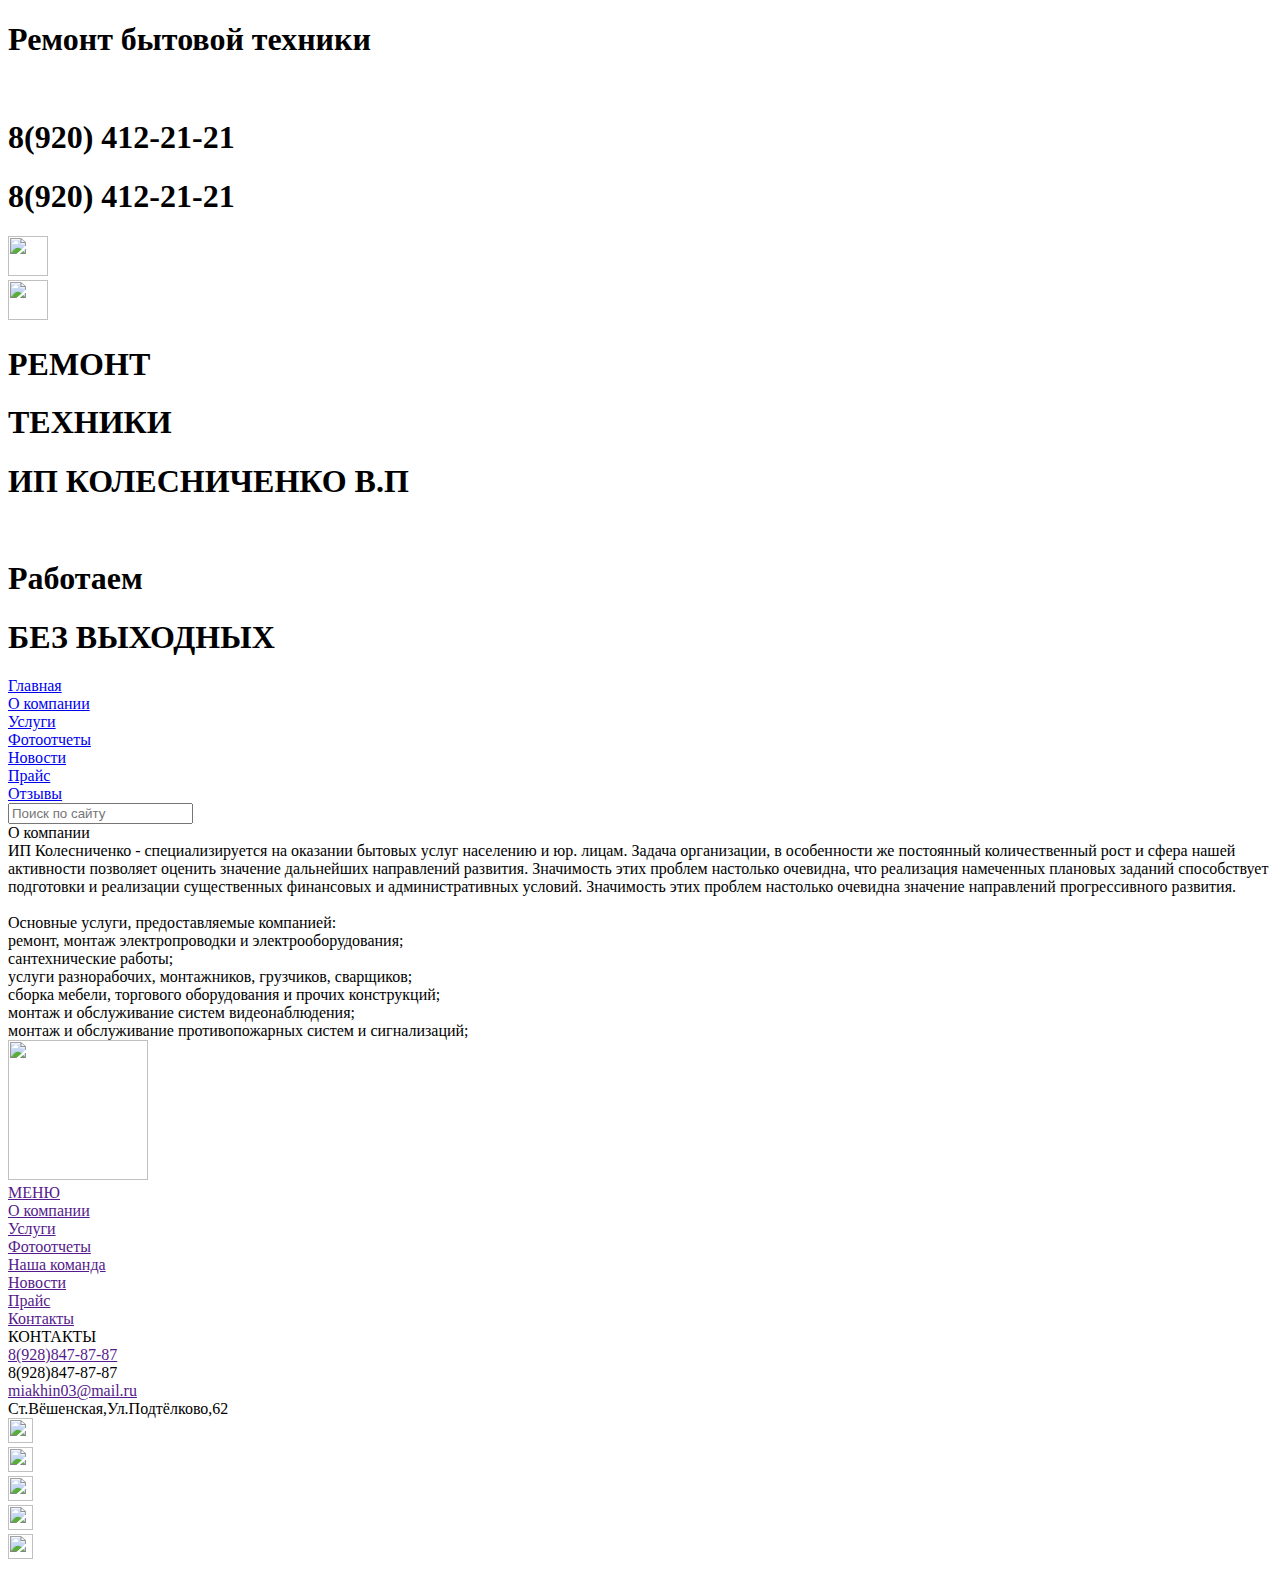
==== company.html @ 71ae2ad8 "Add files via upload" ====
<!DOCTYPE html>
<html lang="en">
<head>
    <link rel="stylesheet" href="css/slyte.css">
    <link rel="stylesheet" href="css/Company.css">
    <meta charset="UTF-8">
    <meta http-equiv="X-UA-Compatible" content="IE=edge">
    <meta name="viewport" content="width=device-width, initial-scale=1.0">
    <title>Company</title>
</head>
<body>
    <Header class="header">
        <div class="container">
            <h1 class="header_text">Ремонт бытовой техники</h1>
            <div class="numbers">
                <img class="call" src="img/call_black_24dp.svg" alt="">
                <h1 class="number">8(920) 412-21-21</h1>
                <h1 class="number">8(920) 412-21-21</h1>
            </div>
           <div class="Visible__block">
            <div class="Visible__search">
                <img src="img/search_black_24dp3.svg" width="40px" height="40px" alt="">
            </div>
            <div class="Visible__nav__bar">
                <img src="img/menu_white_24dp.svg" width="40px" height="40px"  alt="">
            </div>
           </div>
        </div>   
    </Header>
    <div class="container2">
        <div class="name__organizations">
            <div class="text">
                <h1 class="banner__text">РЕМОНТ </h1>
                
                <h1 class="banner__text2">ТЕХНИКИ</h1>
                
            </div>
            <h1 class="banner__text3">ИП КОЛЕСНИЧЕНКО В.П</h1>
        </div>
        <img class="time" src="img/alarm_black_24dp.svg" alt="">
            <div class="name__organizations2">
                
                <h1 class="banner__text4">Работаем</h1>
                <h1 class="banner__text5">БЕЗ ВЫХОДНЫХ</h1>
            </div>  
    </div>
    <div class="nav__box">
        <div class="container2">
            <div class="nav__block"><a href="index.html">Главная</a></div>
            <div class="nav__block"><a href="company.html">О компании</a></div>
            <div class="nav__block"><a href="services.html">Услуги</a></div>
            <div class="nav__block"><a href="photo report.html">Фотоотчеты</a> </div>
            <div class="nav__block"><a href="news.html">Новости</a> </div>
            <div class="nav__block"><a href="prise.html">Прайс</a> </div>
            <div class="nav__block"><a href="reviews.html">Отзывы</a> </div>
            <input class="search" type="text" placeholder="Поиск по сайту">
            <img class="Icon__search" src="img/search_black_24dp.svg" alt="">
        </div>
    </div>
    <div class="container__information">
        <div class="heading">О компании</div>
        <div class="information"><Span>ИП Колесниченко</Span> - специализируется на оказании бытовых услуг населению и юр. лицам. Задача организации, в особенности же постоянный количественный рост и сфера нашей активности позволяет оценить значение дальнейших направлений развития. Значимость этих проблем настолько очевидна, что реализация намеченных плановых заданий способствует подготовки и реализации существенных финансовых и административных условий. Значимость этих проблем настолько очевидна значение направлений прогрессивного развития.</div>
        <div class="Bold__text"><br> Основные услуги, предоставляемые компанией:</div>          
            <li class="point">ремонт, монтаж электропроводки и электрооборудования;</li>
            <li class="point">сантехнические работы;</li>
            <li class="point"> услуги разнорабочих, монтажников, грузчиков, сварщиков;</li>
            <li class="point">сборка мебели, торгового оборудования и прочих конструкций;</li>
            <li class="point">монтаж и обслуживание систем видеонаблюдения;</li>
            <li class="point"> монтаж и обслуживание противопожарных систем и сигнализаций;</li>  
    </div>
    <div class="container6">
        <img class="Logo__Fotter" src="img/Логотип ИП колесниченко.svg" width="140px" height="140px" alt="">
        <div class="block__information">
            <a href=""><div class="block__information__text">МЕНЮ</div></a>
            <a href=""><div class="block__information__text">О компании</div></a>
            <a href=""><div class="block__information__text">Услуги</div></a>
            <a href=""><div class="block__information__text">Фотоотчеты</div></a>
            <a href=""><div class="block__information__text">Наша команда</div></a>
            <a href=""> <div class="block__information__text">Новости</div></a>
            <a href=""><div class="block__information__text">Прайс</div></a>
            <a href=""><div class="block__information__text">Контакты</div></a>
        </div>
        <div class="block__information">
            <a href=""></a><div class="block__information__text">КОНТАКТЫ</div></a>
            <a href=""><div class="block__information__text">8(928)847-87-87</div></a>
            <a href=""></a><div class="block__information__text">8(928)847-87-87</div></a>
            <a href=""><div class="block__information__text">miakhin03@mail.ru</div></a>
            <a href=""></a><div class="block__information__text">Ст.Вёшенская,Ул.Подтёлково,62 </div></a>
            <div class="Social">
                <div class="social__block">
                    <img class="img__social" src="img/Vk.svg" width="25px" height="25px" alt="">
                </div>
                <div class="social__block">
                    <img class="img__social" src="img/FB.svg" width="25px" height="25px" alt="">
                </div>
                <div class="social__block">
                    <img class="img__social" src="img/ok.svg" width="25px" height="25px" alt="">
                </div>
                <div class="social__block">
                    <img class="img__social" src="img/twitte.svg" width="25px" height="25px" alt="">
                </div>
                <div class="social__block">
                    <img class="img__social" src="img/Whatsapp.svg" width="25px" height="25px" alt="">
                </div>
            </div>
        </div>
    </div>
</body>
</html>
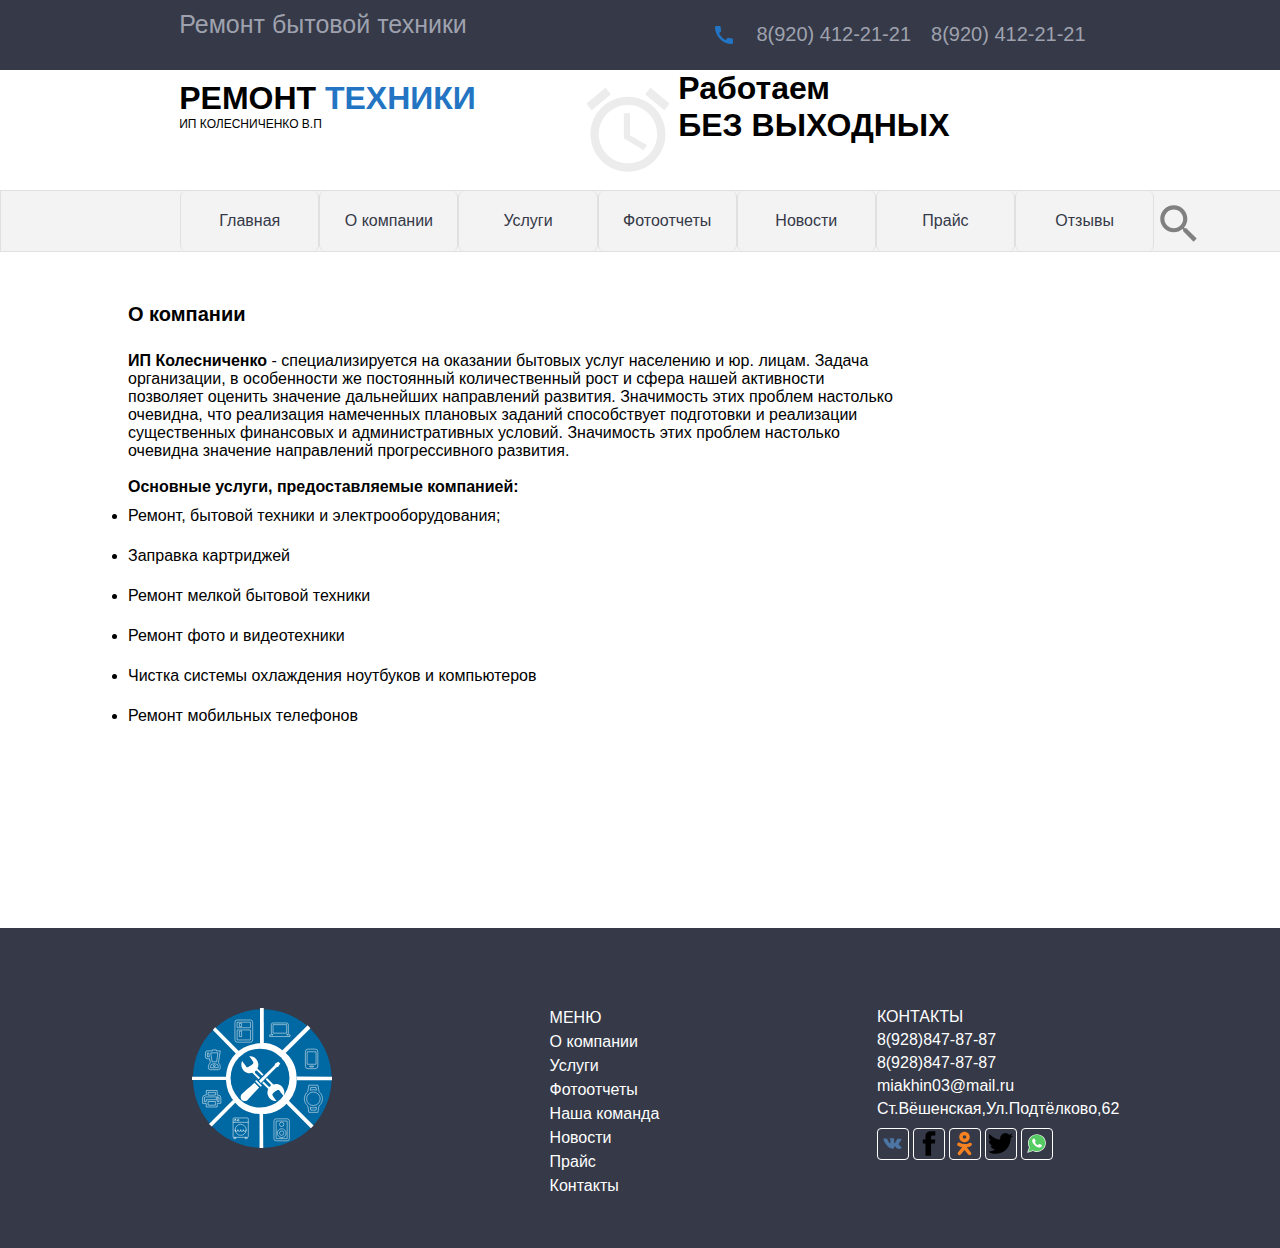
==== commit 3ec5ca2e: "Add files via upload" ====
--- a/company.html
+++ b/company.html
@@ -61,12 +61,12 @@
         <div class="heading">О компании</div>
         <div class="information"><Span>ИП Колесниченко</Span> - специализируется на оказании бытовых услуг населению и юр. лицам. Задача организации, в особенности же постоянный количественный рост и сфера нашей активности позволяет оценить значение дальнейших направлений развития. Значимость этих проблем настолько очевидна, что реализация намеченных плановых заданий способствует подготовки и реализации существенных финансовых и административных условий. Значимость этих проблем настолько очевидна значение направлений прогрессивного развития.</div>
         <div class="Bold__text"><br> Основные услуги, предоставляемые компанией:</div>          
-            <li class="point">ремонт, монтаж электропроводки и электрооборудования;</li>
-            <li class="point">сантехнические работы;</li>
-            <li class="point"> услуги разнорабочих, монтажников, грузчиков, сварщиков;</li>
-            <li class="point">сборка мебели, торгового оборудования и прочих конструкций;</li>
-            <li class="point">монтаж и обслуживание систем видеонаблюдения;</li>
-            <li class="point"> монтаж и обслуживание противопожарных систем и сигнализаций;</li>  
+        <li class="point">Ремонт, бытовой техники и электрооборудования;</li>
+        <li class="point">Заправка картриджей </li>
+        <li class="point">Ремонт мелкой бытовой техники</li>
+        <li class="point">Ремонт фото и видеотехники</li>
+        <li class="point">Чистка системы охлаждения ноутбуков и компьютеров</li>
+        <li class="point"> Ремонт мобильных телефонов</li>  
     </div>
     <div class="container6">
         <img class="Logo__Fotter" src="img/Логотип ИП колесниченко.svg" width="140px" height="140px" alt="">
--- a/css/slyte.css
+++ b/css/slyte.css
@@ -0,0 +1,480 @@
+body{
+    margin: 0;
+    padding: 0;
+    font-family: 'Gill Sans', 'Gill Sans MT', Calibri, 'Trebuchet MS', sans-serif;
+}
+.header{
+    width: 100%;
+    height:70px;
+    background-color: #353948; 
+}
+@media (max-width:575px) {
+    .container{ 
+        padding-left: 10px;
+
+    }
+}
+.container{ 
+    padding-left: 14%;
+    width:75%;
+    display: flex;
+    justify-content: space-between;
+}
+.container2{ 
+    height: 120px;
+    padding-left: 14%;
+    width: 80%;
+    display: flex;
+}
+.container3{ 
+    padding-left: 22%;
+    max-width: 1420px;  
+    position: relative;
+}
+@media (max-width:1850px)
+{
+    .container3{
+        
+        padding-left: 18%;
+        
+    }   
+    
+}
+@media (max-width:1770px)
+{
+    .container3{
+        
+        padding-left: 6%;
+        
+    }
+    
+}
+@media (max-width:1600px)
+{
+    .container3{
+        
+        padding-left: 0%;
+        
+    }
+    
+}
+.container4{
+    width: 100%;
+    height:60%;
+}
+.container5{
+    margin-top: 2%;
+    width: 100%;
+    height:60%;
+    display: flex;
+}
+@media (max-width:1511px)
+{
+    .container5{
+        
+        display: unset;
+        
+    }
+    
+}
+.container6{
+    margin-top: 4%;
+    width: 100%;
+    height: 320px;
+    background-color:#353948 ;
+    display: flex;
+}
+@media (max-width:1515px)
+{
+.container6{
+
+        margin-top: 15%;
+    }
+}
+@media (max-width:1050px)
+{
+.container6{
+
+        margin-top: 20%;
+    }
+}
+.numbers{
+    margin-left: 20%;
+    display: flex;
+}
+
+@media (max-width:1200px) {
+    .number{
+        display: none;
+    }
+    .call{
+        margin-right: 1%;
+    }
+}
+.call{
+    padding-top: 10px;
+}
+
+.header_text{
+    margin: 0;
+    padding-top: 10px;
+    font-size: 25px;
+    color: #9FA2AE;
+    font-weight: 300;
+}
+.number{
+    padding-top: 10px;
+    font-size: 20px;
+    margin-left: 20px;
+    color: #9FA2AE;
+    font-weight: 300;  
+}
+.Visible__block{
+    margin-top: 2%;
+    display: flex;
+}
+.Visible__nav__bar{
+    display: none;
+}
+.Visible__search{
+    display: none;
+}
+@media (max-width:1000px)
+{
+    .Visible__search{
+        display: unset;
+    }
+    .Visible__nav__bar{
+        display: unset;
+    }
+}
+.text{
+    display: flex;
+}
+.name__organizations{
+ margin-top: 10px;
+}
+.name__organizations{
+ margin-top: 10px;
+}
+@media (max-width:1000px)
+{
+    .call{
+       display: none  ;
+    }
+}
+.time{
+    margin-top: 1%;
+    margin-left: 10%;
+    width: 100px;
+    height: 100px;
+    position: relative;
+}
+@media (max-width:1000px)
+{
+    .time{
+        display: none;
+    }
+    .name__organizations2{
+        display: none;
+       }
+}
+
+.banner__text{
+    margin: 0;
+}
+.banner__text2{
+    margin: 0;
+    color: #2375C3;
+}
+.banner__text4{
+    margin: 0;
+}
+.banner__text5{
+    margin: 0;
+}
+.banner__text3{
+    margin: 0;
+    font-size: 12px;
+    font-weight: 400;    
+}
+.nav__box{
+    border: 1px solid #E0E0E0;
+    width: 100%;
+    height: 60px;
+    background-color: #F3F3F3;
+}
+.nav__block{
+    border: 1px solid #E0E0E0;
+    border-top: none;
+    border-bottom: none;
+    border-radius: 6px;
+    width: 10%;
+    height: 60px;
+    text-align: center;
+    line-height:60px;
+}
+@media (max-width:1000px) {
+    .nav__block{
+        display: none;
+
+    }
+    
+}
+@media (max-width:1300px) {
+    .nav__block{
+        width: 20%;
+
+    }
+    
+}
+.nav__block:hover{
+    background-color: #2887e0;
+}
+.search{
+    display: inline-block;
+    margin: 10px 0 0 2%;
+    width: 18%;
+    height: 40px;
+    border: 1px solid #E0E0E0 ;
+}
+@media (max-width:1300px) {
+    .search{
+        display: none;
+    }  
+}
+.Icon__search{
+    padding-top: 8px;
+    max-width: 50px;
+    height: 50px;
+}
+.fon__banner{
+    width: 100%;
+    position: absolute;
+}
+.banner__block{
+display: flex;
+justify-content: center;
+padding-top: 25%;
+
+}
+.banner__box{
+    border: 1px solid #2375C3;
+    border-radius: 4px;
+    margin-left: 10px;
+    width: 25%;
+    height: 150px;
+    background-color: #2375C3;
+    display: flex;
+}
+@media (max-width:1200px)
+{
+    .banner__box{
+        width: 30%;
+        font-size: 14px;
+        height: 120px;
+    }
+}
+
+.banner__image{
+    margin-left:4%;
+    margin-top:30px;
+}
+.banner_text{
+    margin-top:30px;
+    color:  white;
+    text-align: left;
+    width: 50%;
+    font-weight: 600;
+}
+.banner_text2{
+    margin-top:30px;
+    text-align: left;
+    width: 50%;
+    color:  rgb(58, 57, 57);
+    font-weight: 600;
+}
+.banner__box2{
+    border: 1px solid white;
+    border-radius: 4px;
+    margin-left: 10px;
+    width: 25%;
+    height: 150px;
+    display: flex;
+    background-color: white;
+    box-shadow: 0px 0px 15px 0px rgba(0, 0, 0, 0.4);
+}
+@media (max-width:1200px)
+{
+    .banner__box2{
+        width: 30%;
+        font-size: 14px;
+        height: 120px;
+        margin-bottom: 2%;
+    }
+}
+
+.fon{
+    width: 100%;
+    margin-top: -10%;
+}
+.services{
+margin-top: -30%;
+text-align: center;
+font-size: 48px;
+font-weight: 900;
+}
+.Slider{
+    display: flex;
+    width: 100%;
+    height: 400px;
+    position: relative;
+}
+.Slider__block{
+    width: 300px;
+    height: 400px;
+    background-color: white;
+}
+.text__container5{
+    margin-top:10%;
+    margin-left: 15%;
+    width: 570px;
+}
+@media (max-width:1511px)
+{
+    .text__container5{
+    margin-left: 25%;
+}
+}
+.Bold__text{
+    font-weight: bold;
+}
+
+.point{
+    line-height: 40px;
+}
+.assistant{
+    margin-top: 10%;
+    max-width: 900px;
+    max-height: 400px;
+}
+@media (max-width:1511px)
+{
+.assistant{
+    margin-top: 1%;
+    
+}
+}
+.assistant__block{
+    margin-left: 20%;
+    width: 500px;
+    height: 550px;
+    background-color: #353948;
+    border: 1px solid #353948 ;
+    border-radius: 6px;
+}
+@media (max-width:1511px)
+{
+    .assistant__block{
+        margin-left: 30%;
+    }
+}
+.assistant__text{
+    color: white;
+    text-align: left;
+    font-size: 22px;
+}
+.text__block{
+    padding-top: 50px;
+    margin-left: 80px;
+    padding-bottom: 30px;
+}
+.imput{
+    position: relative;
+    margin: 10px 0 0 80px;
+    width: 350px;
+    height: 40px;
+    border: 1px solid #E0E0E0 ;
+    border-radius: 6px;
+}
+.Icon__imput{
+    position: absolute;
+    padding-left: -20px;
+    margin-top: 10px;
+    max-width: 40px;
+    height: 40px;
+}
+.check__text{
+    margin-left: 80px;
+    color: gray;
+    width: 400px;
+}
+.button2{
+    background-color:#2196f3;
+    border: 1px solid #353948;
+    border-radius: 6px;
+    width: 150px;
+    height: 45px;
+    font-size: 16px;
+    color: white;
+    margin-top: 20px;
+    margin-left: 75px;
+}
+.button2:hover
+{
+    background-color:#72787e;
+}
+.button2:active
+{
+    background-color:#1762a0;
+}
+.Logo__Fotter{
+    padding-top: 80px;
+    margin-left: 15%;
+}
+.block__information{
+    padding-top: 80px;
+    margin-left: 17%;
+}
+@media (max-width:960px)
+{
+    .block__information{
+        margin-left: 8%;
+    }
+}
+@media (max-width:800px)
+{
+    .block__information{
+        margin-left: 2%;
+    }
+}
+.block__information__text{
+    color: white;
+    margin-bottom: 4px;
+}
+.block__information__text:hover{
+    color: gold;
+}
+a{
+    line-height: 20px;
+    color: #353948;
+    text-decoration: none;
+}
+.social__block{
+    margin-right: 4px;
+    width: 30px;
+    height: 30px;
+    border: 1px solid white;
+    border-radius: 4px;
+}
+.social__block:hover{
+    background-color:#565c74 ;
+}
+.Social{
+    margin-top: 10px;
+    display: flex;
+}
+.img__social{
+    margin-top: 2px;
+    margin-left: 2px;
+}--- a/css/Company.css
+++ b/css/Company.css
@@ -0,0 +1,22 @@
+body{
+    margin: 0;
+    padding: 0;
+    font-family: 'Gill Sans', 'Gill Sans MT', Calibri, 'Trebuchet MS', sans-serif;
+    
+}
+.container__information{
+    width: 100%;
+    margin-left: 10%;
+}
+.heading{
+    margin-bottom: 2%;
+    font-weight: 700;
+    font-size: 20px;
+    margin-top: 4%;
+}
+Span{
+    font-weight: 700 ;
+}
+.information{
+    width: 60%;
+}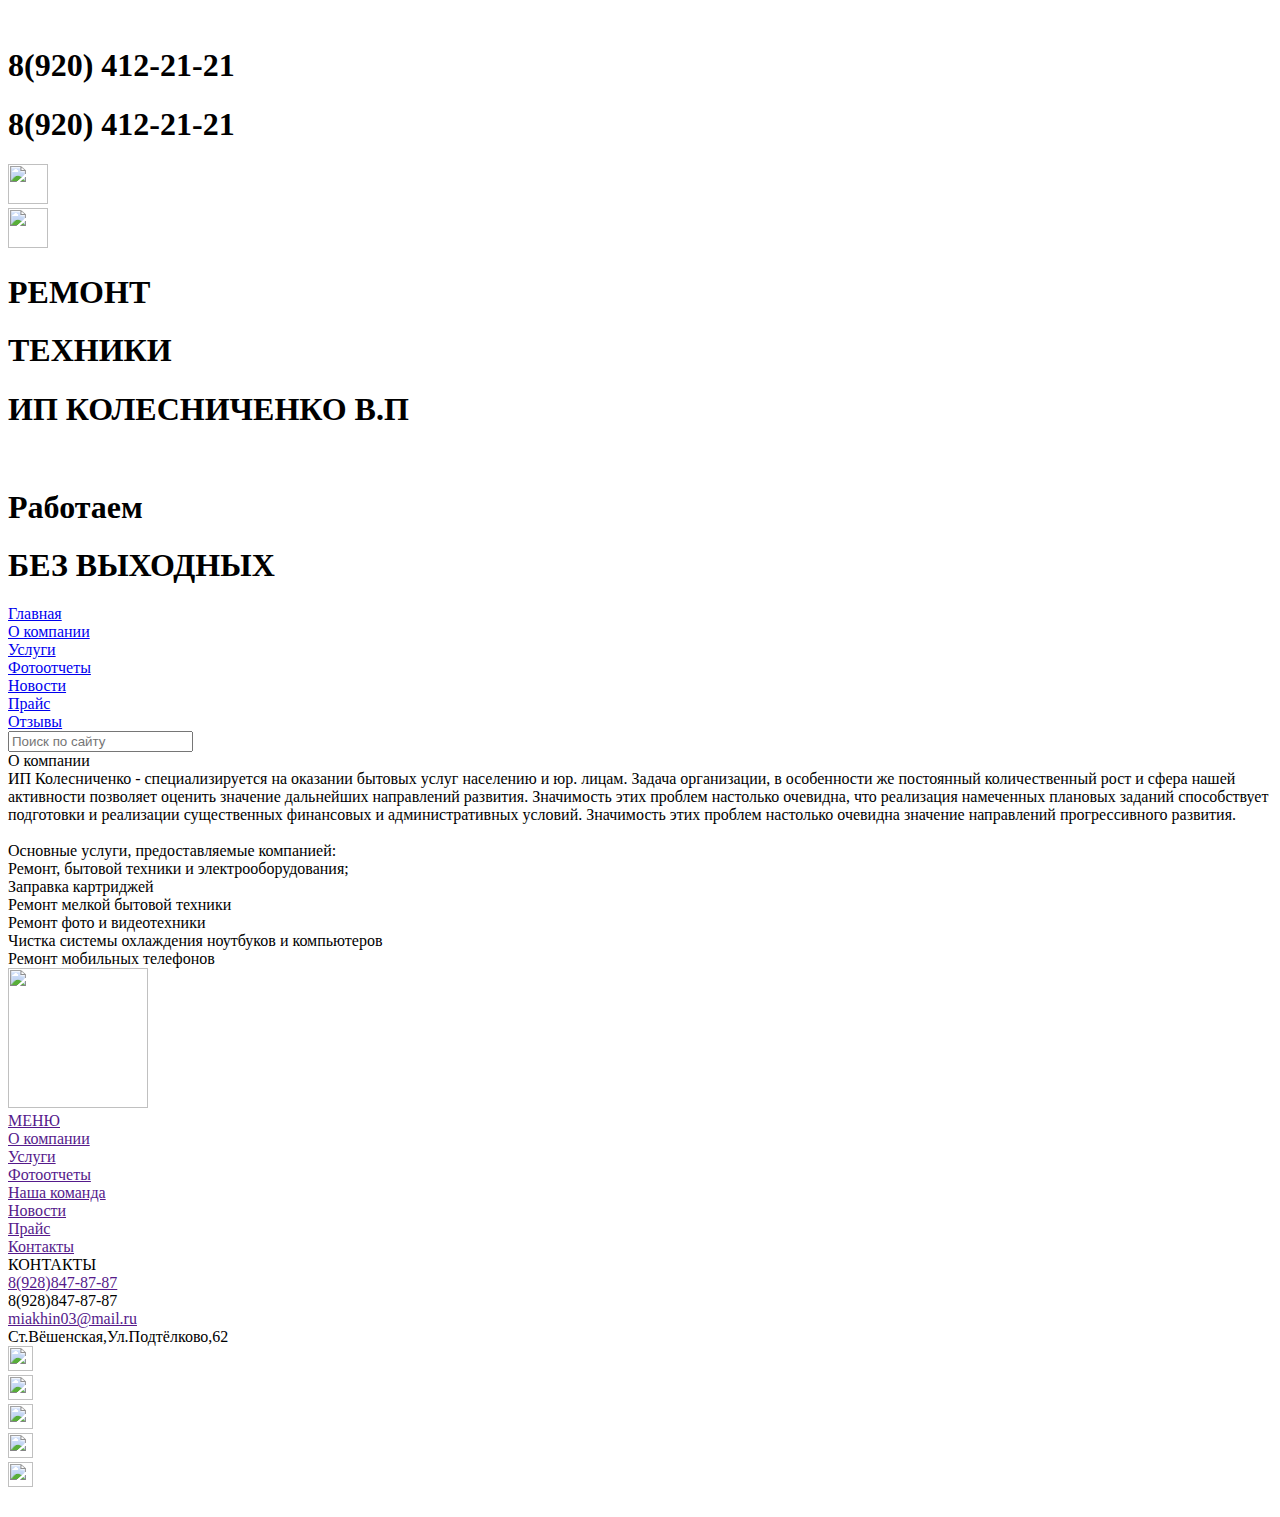
==== commit da4b2ad5: "Add files via upload" ====
--- a/company.html
+++ b/company.html
@@ -10,8 +10,9 @@
 </head>
 <body>
     <Header class="header">
+        <a name="top"></a>
         <div class="container">
-            <h1 class="header_text">Ремонт бытовой техники</h1>
+            <div class="LoGo"></div>
             <div class="numbers">
                 <img class="call" src="img/call_black_24dp.svg" alt="">
                 <h1 class="number">8(920) 412-21-21</h1>
@@ -104,6 +105,7 @@
                 </div>
             </div>
         </div>
+        <div class="Arrow__up"><a href="#top"><img  src="img/up.svg" alt=""></a></div>
     </div>
 </body>
 </html>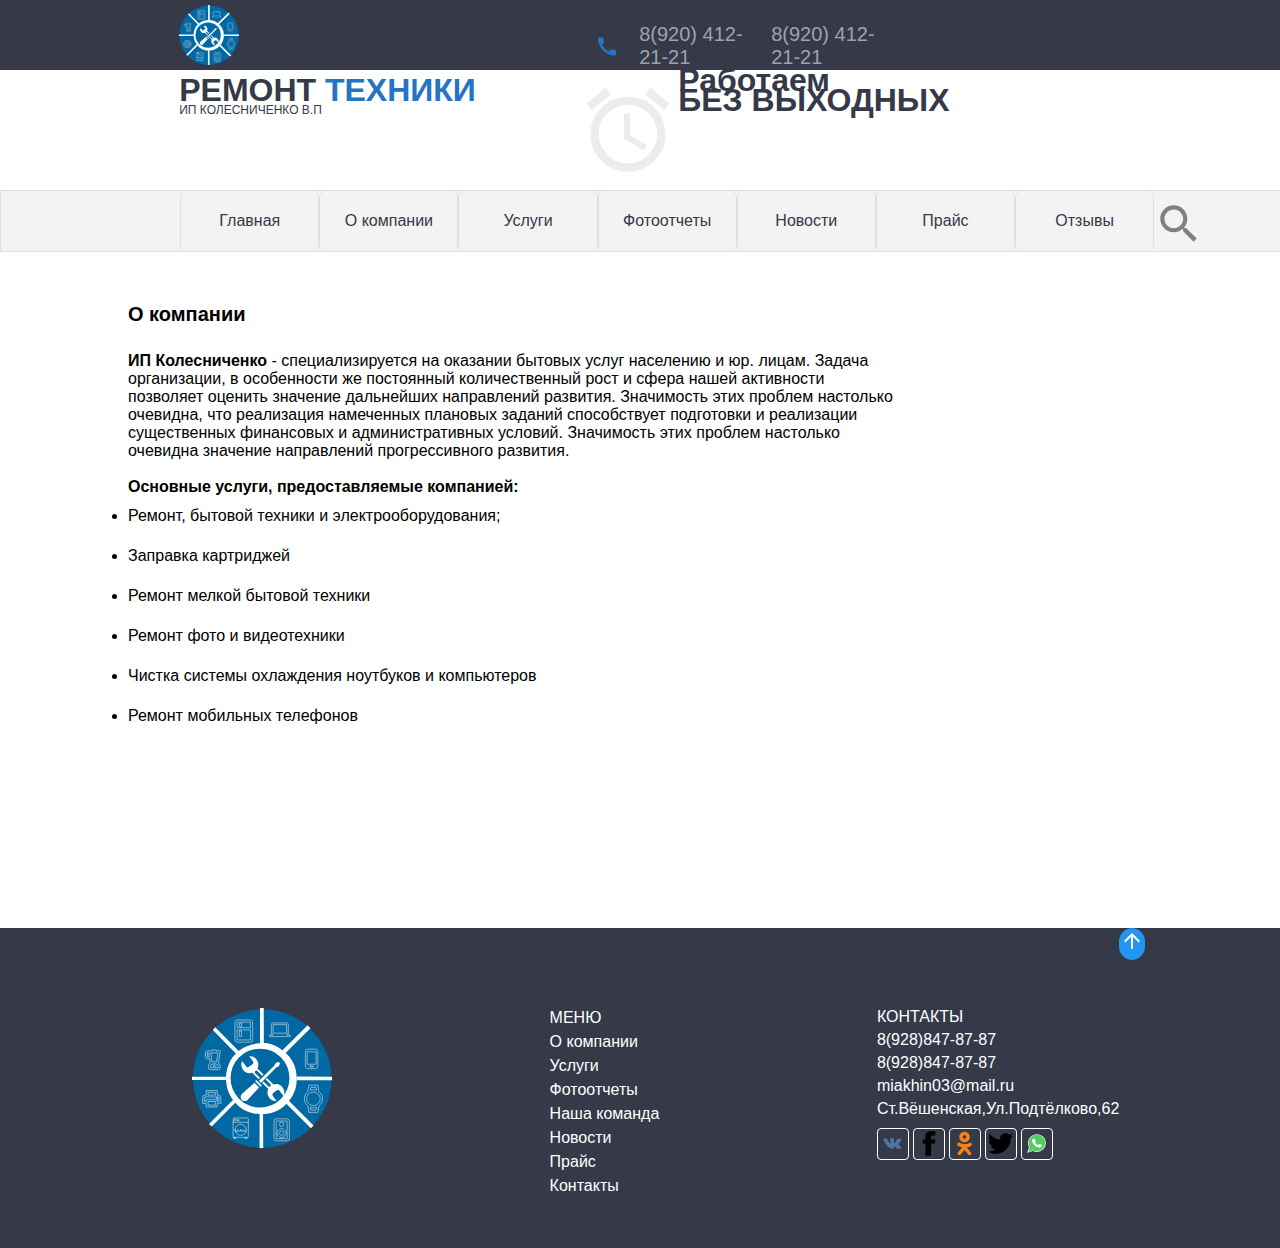
==== commit 619822b1: "Add files via upload" ====
--- a/company.html
+++ b/company.html
@@ -3,6 +3,7 @@
 <head>
     <link rel="stylesheet" href="css/slyte.css">
     <link rel="stylesheet" href="css/Company.css">
+    <link rel="stylesheet" href="css/Drop Down.css">
     <meta charset="UTF-8">
     <meta http-equiv="X-UA-Compatible" content="IE=edge">
     <meta name="viewport" content="width=device-width, initial-scale=1.0">
@@ -18,14 +19,28 @@
                 <h1 class="number">8(920) 412-21-21</h1>
                 <h1 class="number">8(920) 412-21-21</h1>
             </div>
-           <div class="Visible__block">
-            <div class="Visible__search">
-                <img src="img/search_black_24dp3.svg" width="40px" height="40px" alt="">
-            </div>
-            <div class="Visible__nav__bar">
-                <img src="img/menu_white_24dp.svg" width="40px" height="40px"  alt="">
-            </div>
-           </div>
+            <div class="Visible__block">
+                <div class="Visible__search">
+                    <img src="img/search_black_24dp3.svg" width="40px" height="40px" alt="">
+                </div>
+                <div class="Visible__nav__bar">
+                   
+                    <ul id="my-drop-down-menu">
+                        <li class="list"><a href="#" class="link"> <img src="img/menu_white_24dp.svg" width="40px" height="40px"  alt=""></a>
+                            <ul class="child">
+                            <li onClick="window.location.href='index.html'" ><a href="#">Главная</a></li>
+                            <li onClick="window.location.href='company.html'"><a href="#">О компании</a></li>
+                            <li onClick="window.location.href='services.html'"><a href="#">Услуги</li>
+                            <li onClick="window.location.href='photo report.html'"><a href="#">Фотоотчеты</li>
+                            <li onClick="window.location.href='news.html'"><a href="#">Новости</li>
+                            <li onClick="window.location.href='prise.html'"><a href="#">Прайс</li>
+                            <li onClick="window.location.href='reviews.html'"><a href="#">Отзывы</li>
+                            </ul>
+                        </li>
+                        
+                    </ul>
+                </div>
+               </div>
         </div>   
     </Header>
     <div class="container2">
@@ -47,13 +62,13 @@
     </div>
     <div class="nav__box">
         <div class="container2">
-            <div class="nav__block"><a href="index.html">Главная</a></div>
-            <div class="nav__block"><a href="company.html">О компании</a></div>
-            <div class="nav__block"><a href="services.html">Услуги</a></div>
-            <div class="nav__block"><a href="photo report.html">Фотоотчеты</a> </div>
-            <div class="nav__block"><a href="news.html">Новости</a> </div>
-            <div class="nav__block"><a href="prise.html">Прайс</a> </div>
-            <div class="nav__block"><a href="reviews.html">Отзывы</a> </div>
+            <div onClick="window.location.href='index.html'" class="nav__block"><a href="index.html">Главная</a></div>
+            <div onClick="window.location.href='company.html'" class="nav__block"><a href="company.html">О компании</a></div>
+            <div onClick="window.location.href='services.html'" class="nav__block"><a href="services.html">Услуги</a> </div>
+            <div onClick="window.location.href='photo report.html'" class="nav__block"><a href="photo report.html">Фотоотчеты</a></div>
+            <div onClick="window.location.href='news.html'" class="nav__block"><a href="news.html">Новости</a> </div>
+            <div onClick="window.location.href='prise.html'" class="nav__block"><a href="prise.html">Прайс</a> </div>
+            <div onClick="window.location.href='reviews.html'" class="nav__block"><a href="reviews.html">Отзывы</a> </div>
             <input class="search" type="text" placeholder="Поиск по сайту">
             <img class="Icon__search" src="img/search_black_24dp.svg" alt="">
         </div>
--- a/css/slyte.css
+++ b/css/slyte.css
@@ -0,0 +1,515 @@
+body{
+    margin: 0;
+    padding: 0;
+    font-family: 'Gill Sans', 'Gill Sans MT', Calibri, 'Trebuchet MS', sans-serif;
+}
+.header{
+    width: 100%;
+    height:70px;
+    background-color: #353948; 
+}
+.Arrow__up{
+    background-color: #2196f3;
+    height: 30px;
+    border: 1px solid #2196f3;
+    border-radius: 15px;
+}
+.Arrow__up:hover{
+    background-color: #353948;
+    border: 1px solid #353948;
+}
+.LoGo{
+    margin-top: 5px;
+    width: 10%;
+    height:60px;
+    background-image: url(../img/Логотип\ ИП\ колесниченко.svg);
+    background-repeat: no-repeat;
+}
+@media (max-width:750px) {
+    .LoGo{
+        width: 20%;
+    }
+}
+@media (max-width:575px) {
+    .container{ 
+        padding-left: 10px;
+
+    }
+}
+.container{ 
+    padding-left: 14%;
+    width:75%;
+    display: flex;
+    justify-content: space-between;
+}
+.container2{ 
+    height: 120px;
+    padding-left: 14%;
+    width: 80%;
+    display: flex;
+}
+.container3{ 
+    padding-left: 22%;
+    max-width: 1420px;  
+    position: relative;
+}
+@media (max-width:1850px)
+{
+    .container3{
+        
+        padding-left: 18%;
+        
+    }   
+    
+}
+@media (max-width:1770px)
+{
+    .container3{
+        
+        padding-left: 6%;
+        
+    }
+    
+}
+@media (max-width:1600px)
+{
+    .container3{
+        
+        padding-left: 0%;
+        
+    }
+    
+}
+.container4{
+    width: 100%;
+    height:60%;
+}
+.container5{
+    margin-top: 2%;
+    width: 100%;
+    height:60%;
+    display: flex;
+}
+@media (max-width:1511px)
+{
+    .container5{
+        
+        display: unset;
+        
+    }
+    
+}
+.container6{
+    margin-top: 4%;
+    width: 100%;
+    height: 320px;
+    background-color:#353948 ;
+    display: flex;
+}
+@media (max-width:1515px)
+{
+.container6{
+
+        margin-top: 15%;
+    }
+}
+@media (max-width:1050px)
+{
+.container6{
+
+        margin-top: 20%;
+    }
+}
+.numbers{
+    width: 30%;
+    margin-left: 20%;
+    display: flex;
+}
+
+@media (max-width:1200px) {
+    .number{
+        display: none;
+    }
+    .call{
+        margin-right: 1%;
+    }
+}
+.call{
+    padding-top: 10px;
+}
+
+.header_text{
+    margin: 0;
+    padding-top: 10px;
+    font-size: 25px;
+    color: #9FA2AE;
+    font-weight: 300;
+}
+.number{
+    padding-top: 10px;
+    font-size: 20px;
+    margin-left: 20px;
+    color: #9FA2AE;
+    font-weight: 300;  
+}
+.Visible__block{
+    margin-top: 2%;
+    display: flex;
+}
+.Visible__nav__bar{
+    display: none;
+}
+.Visible__search{
+    display: none;
+}
+@media (max-width:1000px)
+{
+    .Visible__search{
+        display: unset;
+    }
+    .Visible__nav__bar{
+        display: unset;
+    }
+}
+.text{
+    display: flex;
+}
+.name__organizations{
+ margin-top: 10px;
+}
+.name__organizations{
+ margin-top: 10px;
+}
+@media (max-width:1000px)
+{
+    .call{
+       display: none  ;
+    }
+}
+.time{
+    margin-top: 1%;
+    margin-left: 10%;
+    width: 100px;
+    height: 100px;
+    position: relative;
+}
+@media (max-width:1000px)
+{
+    .time{
+        display: none;
+    }
+    .name__organizations2{
+        display: none;
+       }
+}
+
+.banner__text{
+    margin: 0;
+}
+.banner__text2{
+    margin: 0;
+    color: #2375C3;
+}
+.banner__text4{
+    margin: 0;
+}
+.banner__text5{
+    margin: 0;
+}
+.banner__text3{
+    margin: 0;
+    font-size: 12px;
+    font-weight: 400;    
+}
+.nav__box{
+    border: 1px solid #E0E0E0;
+    width: 100%;
+    height: 60px;
+    background-color: #F3F3F3;
+}
+.nav__block{
+    border: 1px solid #E0E0E0;
+    border-top: none;
+    border-bottom: none;
+    border-radius: 6px;
+    width: 10%;
+    height: 60px;
+    text-align: center;
+    line-height:60px;
+}
+@media (max-width:1000px) {
+    .nav__block{
+        display: none;
+
+    }
+    
+}
+@media (max-width:1300px) {
+    .nav__block{
+        width: 20%;
+
+    }
+    
+}
+.nav__block:hover{
+    background-color: #2887e0;
+}
+.search{
+    display: inline-block;
+    margin: 10px 0 0 2%;
+    width: 18%;
+    height: 40px;
+    border: 1px solid #E0E0E0 ;
+}
+@media (max-width:1300px) {
+    .search{
+        display: none;
+    }  
+}
+
+.Icon__search{
+    padding-top: 8px;
+    max-width: 50px;
+    height: 50px;
+}
+@media (max-width:1000px) {
+    .Icon__search{
+        display: none;
+    }  
+}
+.fon__banner{
+    width: 100%;
+    position: absolute;
+}
+.banner__block{
+    padding-right: 20%;
+display: flex;
+justify-content: center;
+padding-top: 25%;
+
+}
+@media (max-width:1700px) {
+    .banner__block{
+        padding-right: 5%;
+    }  
+}
+.banner__box{
+    border: 1px solid #2375C3;
+    border-radius: 4px;
+    margin-left: 10px;
+    width: 25%;
+    height: 150px;
+    background-color: #2375C3;
+    display: flex;
+}
+@media (max-width:1200px)
+{
+    .banner__box{
+        width: 30%;
+        font-size: 14px;
+        height: 120px;
+    }
+}
+
+.banner__image{
+    margin-left:4%;
+    margin-top:30px;
+}
+.banner_text{
+    margin-top:30px;
+    color:  white;
+    text-align: left;
+    width: 50%;
+    font-weight: 600;
+}
+.banner_text2{
+    margin-top:30px;
+    text-align: left;
+    width: 50%;
+    color:  rgb(58, 57, 57);
+    font-weight: 600;
+}
+.banner__box2{
+    border: 1px solid white;
+    border-radius: 4px;
+    margin-left: 10px;
+    width: 25%;
+    height: 150px;
+    display: flex;
+    background-color: white;
+    box-shadow: 0px 0px 15px 0px rgba(0, 0, 0, 0.4);
+}
+@media (max-width:1200px)
+{
+    .banner__box2{
+        width: 30%;
+        font-size: 14px;
+        height: 120px;
+        margin-bottom: 2%;
+    }
+}
+
+.fon{
+    width: 100%;
+    margin-top: -10%;
+}
+.services{
+margin-top: -30%;
+text-align: center;
+font-size: 48px;
+font-weight: 900;
+}
+.Slider{
+    display: flex;
+    width: 100%;
+    height: 400px;
+    position: relative;
+}
+.Slider__block{
+    width: 300px;
+    height: 400px;
+    background-color: white;
+}
+.text__container5{
+    margin-top:10%;
+    margin-left: 15%;
+    width: 570px;
+}
+@media (max-width:1511px)
+{
+    .text__container5{
+    margin-left: 25%;
+}
+}
+.Bold__text{
+    font-weight: bold;
+}
+
+.point{
+    line-height: 40px;
+}
+.assistant{
+    margin-top: 10%;
+    max-width: 900px;
+    max-height: 400px;
+}
+@media (max-width:1511px)
+{
+.assistant{
+    margin-top: 1%;
+    
+}
+}
+.assistant__block{
+    margin-left: 20%;
+    width: 500px;
+    height: 550px;
+    background-color: #353948;
+    border: 1px solid #353948 ;
+    border-radius: 6px;
+}
+@media (max-width:1511px)
+{
+    .assistant__block{
+        margin-left: 30%;
+    }
+}
+.assistant__text{
+    color: white;
+    text-align: left;
+    font-size: 22px;
+}
+.text__block{
+    padding-top: 50px;
+    margin-left: 80px;
+    padding-bottom: 30px;
+}
+.imput{
+    position: relative;
+    margin: 10px 0 0 80px;
+    width: 350px;
+    height: 40px;
+    border: 1px solid #E0E0E0 ;
+    border-radius: 6px;
+}
+.Icon__imput{
+    position: absolute;
+    padding-left: -20px;
+    margin-top: 10px;
+    max-width: 40px;
+    height: 40px;
+}
+.check__text{
+    margin-left: 80px;
+    color: gray;
+    width: 400px;
+}
+.button2{
+    background-color:#2196f3;
+    border: 1px solid #353948;
+    border-radius: 6px;
+    width: 150px;
+    height: 45px;
+    font-size: 16px;
+    color: white;
+    margin-top: 20px;
+    margin-left: 75px;
+}
+.button2:hover
+{
+    background-color:#72787e;
+}
+.button2:active
+{
+    background-color:#1762a0;
+}
+.Logo__Fotter{
+    padding-top: 80px;
+    margin-left: 15%;
+}
+.block__information{
+    padding-top: 80px;
+    margin-left: 17%;
+}
+@media (max-width:960px)
+{
+    .block__information{
+        margin-left: 8%;
+    }
+}
+@media (max-width:800px)
+{
+    .block__information{
+        margin-left: 2%;
+    }
+}
+.block__information__text{
+    color: white;
+    margin-bottom: 4px;
+}
+.block__information__text:hover{
+    color: gold;
+}
+a{
+    line-height: 20px;
+    color: #353948;
+    text-decoration: none;
+}
+.social__block{
+    margin-right: 4px;
+    width: 30px;
+    height: 30px;
+    border: 1px solid white;
+    border-radius: 4px;
+}
+.social__block:hover{
+    background-color:#565c74 ;
+}
+.Social{
+    margin-top: 10px;
+    display: flex;
+}
+.img__social{
+    margin-top: 2px;
+    margin-left: 2px;
+}--- a/css/Company.css
+++ b/css/Company.css
@@ -0,0 +1,44 @@
+body{
+    margin: 0;
+    padding: 0;
+    font-family: 'Gill Sans', 'Gill Sans MT', Calibri, 'Trebuchet MS', sans-serif;
+    
+}
+.container__information{
+    width: 100%;
+    margin-left: 10%;
+}
+.Arrow__up{
+    background-color: #2196f3;
+    height: 30px;
+    border: 1px solid #2196f3;
+    border-radius: 15px;
+}
+.Arrow__up:hover{
+    background-color: #353948;
+    border: 1px solid #353948;
+}
+.LoGo{
+    margin-top: 5px;
+    width: 10%;
+    height:60px;
+    background-image: url(../img/Логотип\ ИП\ колесниченко.svg);
+    background-repeat: no-repeat;
+}
+@media (max-width:750px) {
+    .LoGo{
+        width: 20%;
+    }
+}
+.heading{
+    margin-bottom: 2%;
+    font-weight: 700;
+    font-size: 20px;
+    margin-top: 4%;
+}
+Span{
+    font-weight: 700 ;
+}
+.information{
+    width: 60%;
+}--- a/css/Drop Down.css
+++ b/css/Drop Down.css
@@ -0,0 +1,59 @@
+body{
+    margin: 0;
+    padding: 0;
+}
+#my-drop-down-menu ul, ul#my-drop-down-menu{
+	list-style:none;
+}
+ 
+#my-drop-down-menu{ 
+	position:relative; /* (!) */
+	z-index:3;
+	width:100px;
+	height:80px;
+	margin:0 auto;
+}
+ 
+#my-drop-down-menu li.list{
+	float:left; /* (!) */
+	display:block; /* (!) */
+	margin:-5px -40px;
+}
+ 
+#my-drop-down-menu a{
+	color: #fff;
+	text-decoration:none;
+}
+#my-drop-down-menu a:hover{
+	color: #2196f3;
+	text-decoration:none;
+}
+ 
+#my-drop-down-menu ul.child{ 
+	font-size: 18px;
+	width:140px;
+	height: 176px;
+	background: #353948;
+	padding:20px 0 0 40px;
+	position:absolute; /* (!) */
+	top:29px; /* (!) */
+	left:-9999px; /* (!) */
+	z-index:3;
+	border-top: 1px solid #3A2E2B;
+	-moz-box-shadow: 0px 3px 7px #251d1b;
+	-webkit-box-shadow: 0px 3px 7px #251d1b;
+	box-shadow: 0px 3px 7px #251d1b;
+}
+ 
+#my-drop-down-menu li:hover ul.child{
+	left: auto; /* (!) */
+}
+ 
+#my-drop-down-menu li a.link{
+	display:block;
+	padding:5px;
+}
+ 
+#my-drop-down-menu li:hover a.link{
+	background: #353948;
+}